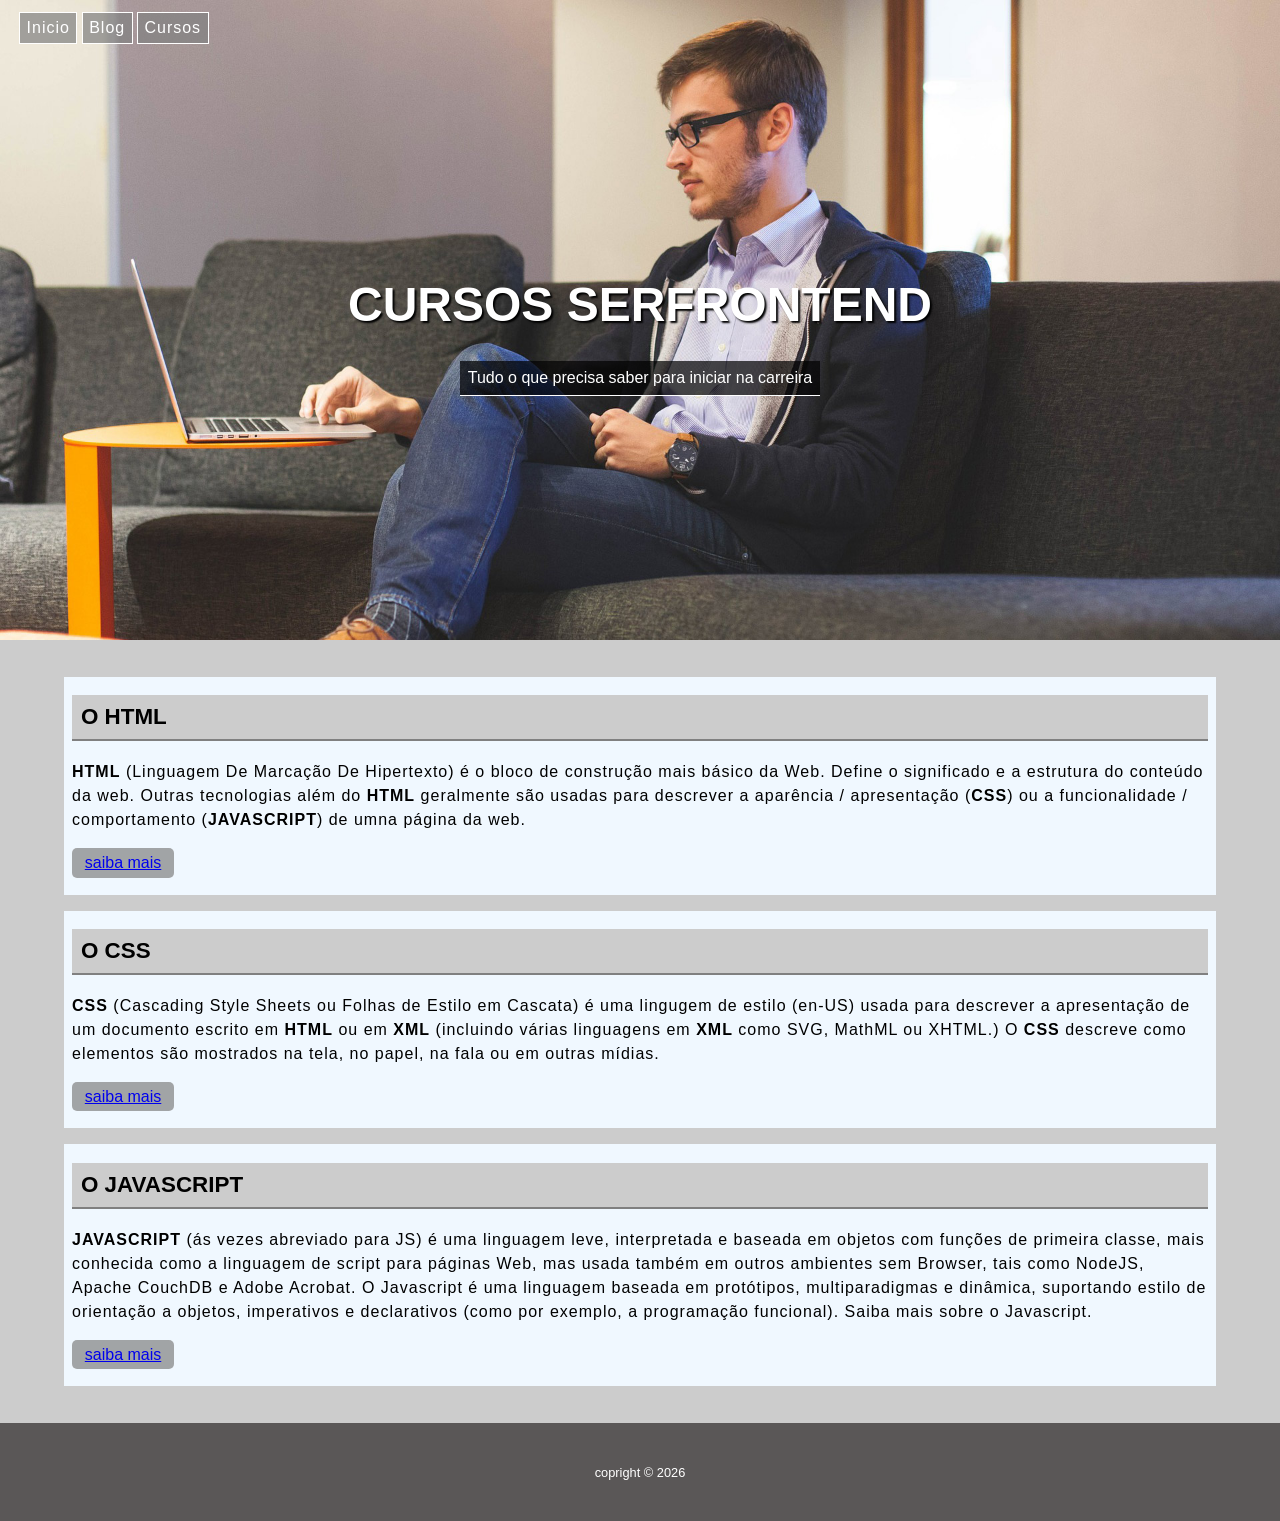
==== index.html @ 7dfdb75b "Alterando o nome dos arquivos" ====
<!DOCTYPE html>
<html lang="pt-br">
<head>
    <meta charset="UTF-8">
    <meta name="viewport" content="width=device-width, initial-scale=1.0">
    <meta name="description" content="Projeto de landing page feito no curso de Desenvolvimento Web, pela plataforma Udemy.">
    <meta name="author" content="Antonio Coccoli">
    <title>Landing Page</title>

    <link rel="stylesheet" href="style.css">
</head>
<body>

    <header class="banner">

        <nav class="banner__menu">
            <a href="#" class="banner__link">inicio</a>
            <a href="#" class="banner__link">blog</a>
            <a href="#" class="banner__link">cursos</a>
        </nav>

        <div class="banner__conteiner">

            <h1 class="banner__title">
                cursos serfrontend
            </h1>

            <p class="banner__text">
                Tudo o que precisa saber para iniciar na carreira
            </p>

        </div>
    </header>

    <main class="content">

        <article class="content__card">

            <header class="card__head">
                <h2 class="card__title">
                    o html
                </h2>
            </header>

            <p class="card__text">
                <span class="uppercase">html</span> (<span class="capitalize">linguagem de marcação de hipertexto</span>) é o bloco de construção mais básico da Web. Define o significado e a estrutura do conteúdo da web. Outras tecnologias além do <span class="uppercase">html</span> geralmente são usadas para descrever a aparência / apresentação (<span class="uppercase">css</span>) ou a funcionalidade / comportamento (<span class="uppercase">javascript</span>) de umna página da web.
            </p>

            <footer class="card__final">
                <a href="#" class="card__link">saiba mais</a>
            </footer>
            

        </article>

        <article class="content__card">
             
            <header class="card__head">
                <h2 class="card__title">
                    o css
                </h2>
            </header>

            <p class="card__text">
                <span class="uppercase">css</span> (<span class="capitalize">cascading style sheets</span> ou Folhas de Estilo em Cascata) é uma lingugem de estilo (en-US) usada para descrever a apresentação de um documento escrito em <span class="uppercase">html</span> ou em <span class="uppercase">xml</span> (incluindo várias linguagens em <span class="uppercase">xml</span> como SVG, MathML ou XHTML.) O <span class="uppercase">css</span> descreve como elementos são mostrados na tela, no papel, na fala ou em outras mídias.
            </p>

            <footer class="card__final">
                <a href="#" class="card__link">saiba mais</a>
            </footer>

        </article>

        <article class="content__card">
            <header class="card__head">

                <h2 class="card__title">
                    o javascript
                </h2>
            </header>

            <p class="card__text">
                <span class="uppercase">javascript</span> (ás vezes abreviado para JS) é uma linguagem leve, interpretada e baseada em objetos com funções de primeira classe, mais conhecida como a linguagem de script para páginas Web, mas usada também em outros ambientes sem Browser, tais como NodeJS, Apache CouchDB e Adobe Acrobat. O Javascript é uma linguagem baseada em protótipos, multiparadigmas e dinâmica, suportando estilo de orientação a objetos, imperativos e declarativos (como por exemplo, a programação funcional). Saiba mais sobre o Javascript.
            </p>

            <footer class="card__final">
                <a href="#" class="card__link">saiba mais</a>
            </footer>

        </article>

    </main>

    <footer class="final">
        <p class="final__text">copright &copy; 2026</p>
    </footer>
    
</body>
</html>
---- style.css ----
:root {
    --margin-default: .5em;
}

body {
    width: 100vw;
    min-height: 100dvh;
    font-family: sans-serif;
    margin: 0;
}

.banner {
    width: 100%;
    height: 14em;
    background-image: url(imagens/bg-4.jpg);
    background-size: cover;
    background-repeat: no-repeat;
    background-position: left top;
    display: flex;
    flex-direction: column;
    align-items: flex-start;
    justify-content: flex-start;
}

.banner__menu {
    margin-top: var(--margin-default);
    margin-left: var(--margin-default);
}

.banner__link {
    text-decoration: none;
    background-color: rgba(128, 128, 128, 0.7);
    color: #fff;
    font-size: .6em;
    font-weight: lighter;
    letter-spacing: 1px;
    border: 1px solid #fff;
    padding: .4em;
    text-transform: capitalize;
}

.banner__link:hover {
    background-color: rgba(48, 47, 47, 0.7);
    border-radius: 5px;
    border: 2px solid #fff;
}

.banner__conteiner {
    width: 100%;
    display: flex;
    flex-direction: column;
    align-items: center;
}

.banner__title {
    color: #fff;
    text-transform: uppercase;
    text-shadow: 2px 2px 2px #000;
    font-size: 1.4em;
    padding-top: 3.6em;
    margin: 0;
}

.banner__text {
    color: #fff;
    font-size: .6em;
    background-color: rgb(0 0 0 / .7);
    padding: .5em;
    border-bottom: 1px solid #fff;
    margin-top: 1.8em;
}

.content {
    width: 100%;
    background-color: #ccc;
    padding-top: 1px;
    display: flex;
    flex-direction: column;
    align-items: center;
    padding: 1.8em 0;
}

.content__card {
    background-color: aliceblue;
    width: 90%;
    max-width: 1200px;
    margin: var(--margin-default);
}

.card__head {
    margin-left: var(--margin-default);
    margin-right: var(--margin-default);

}

.card__title {
    background-color: #ccc;
    border-bottom: 2px solid gray;
    padding: .4em;
    text-transform: uppercase;
    font-size: 1em;
}

.uppercase {
    text-transform: uppercase;
    font-weight: bold;
}

.capitalize {
    text-transform: capitalize;
}

.card__text {
    margin-left: var(--margin-default);
    margin-right: var(--margin-default);
    line-height: 1.5;
    letter-spacing: 1px;
    font-size: .8em;
}

.card__final {
    margin: 1.4em 0;
}

.card__link {
    background-color: rgba(128, 128, 128, 0.7);
    margin-left: var(--margin-default);
    padding: .4em .8em;
    border-radius: 5px;
    font-size: .8em;
}

.card__link:hover {
    background-color: rgba(48, 47, 47, 0.7);
    outline: 2px solid #000;
}

.final {
    width: 100%;
    background-color: rgb(90, 87, 87);
    padding: 1.8em 0;
}

.final__text {
    color: #fff;
    text-align: center;
    font-size: .8em;
}

@media (width > 440px) {
    .banner {
        height: 18em;
    }
}

@media (width > 550px) {
    .banner {
        height: 24em;
        background-position: center;
    }
    .banner__title {
        font-size: 1.8em;
    }
    .banner__text {
        font-size: .8em;
    }
    .banner__link {
        font-size: .8em;

    }

    .banner__menu {
        margin: .8em 0 0 .8em;
    }
}

@media (width > 780px) {
    .banner {
        height: 30em;
        background-position: top center;
    }
    .banner__title {
        font-size: 2.2em;
    }
    .banner__text {
        font-size: 1em;
    }
    .banner__link {
        font-size: 1em;
    }
    .banner__menu {
        margin: 1em 0 0 1em;
    }
    .card__title {
        font-size: 1.4em;
    }
    .card__text {
        font-size: 1em;
    }
    .card__link {
        font-size: 1em;
    }
}

@media (width > 1100px) {
    .banner {
        height: 40em;
    }
    .banner__title {
        font-size: 3em;
        padding-top: 5em;
    }
    .banner__menu {
        margin: 1.2em 0 0 1.2em;
    }
}
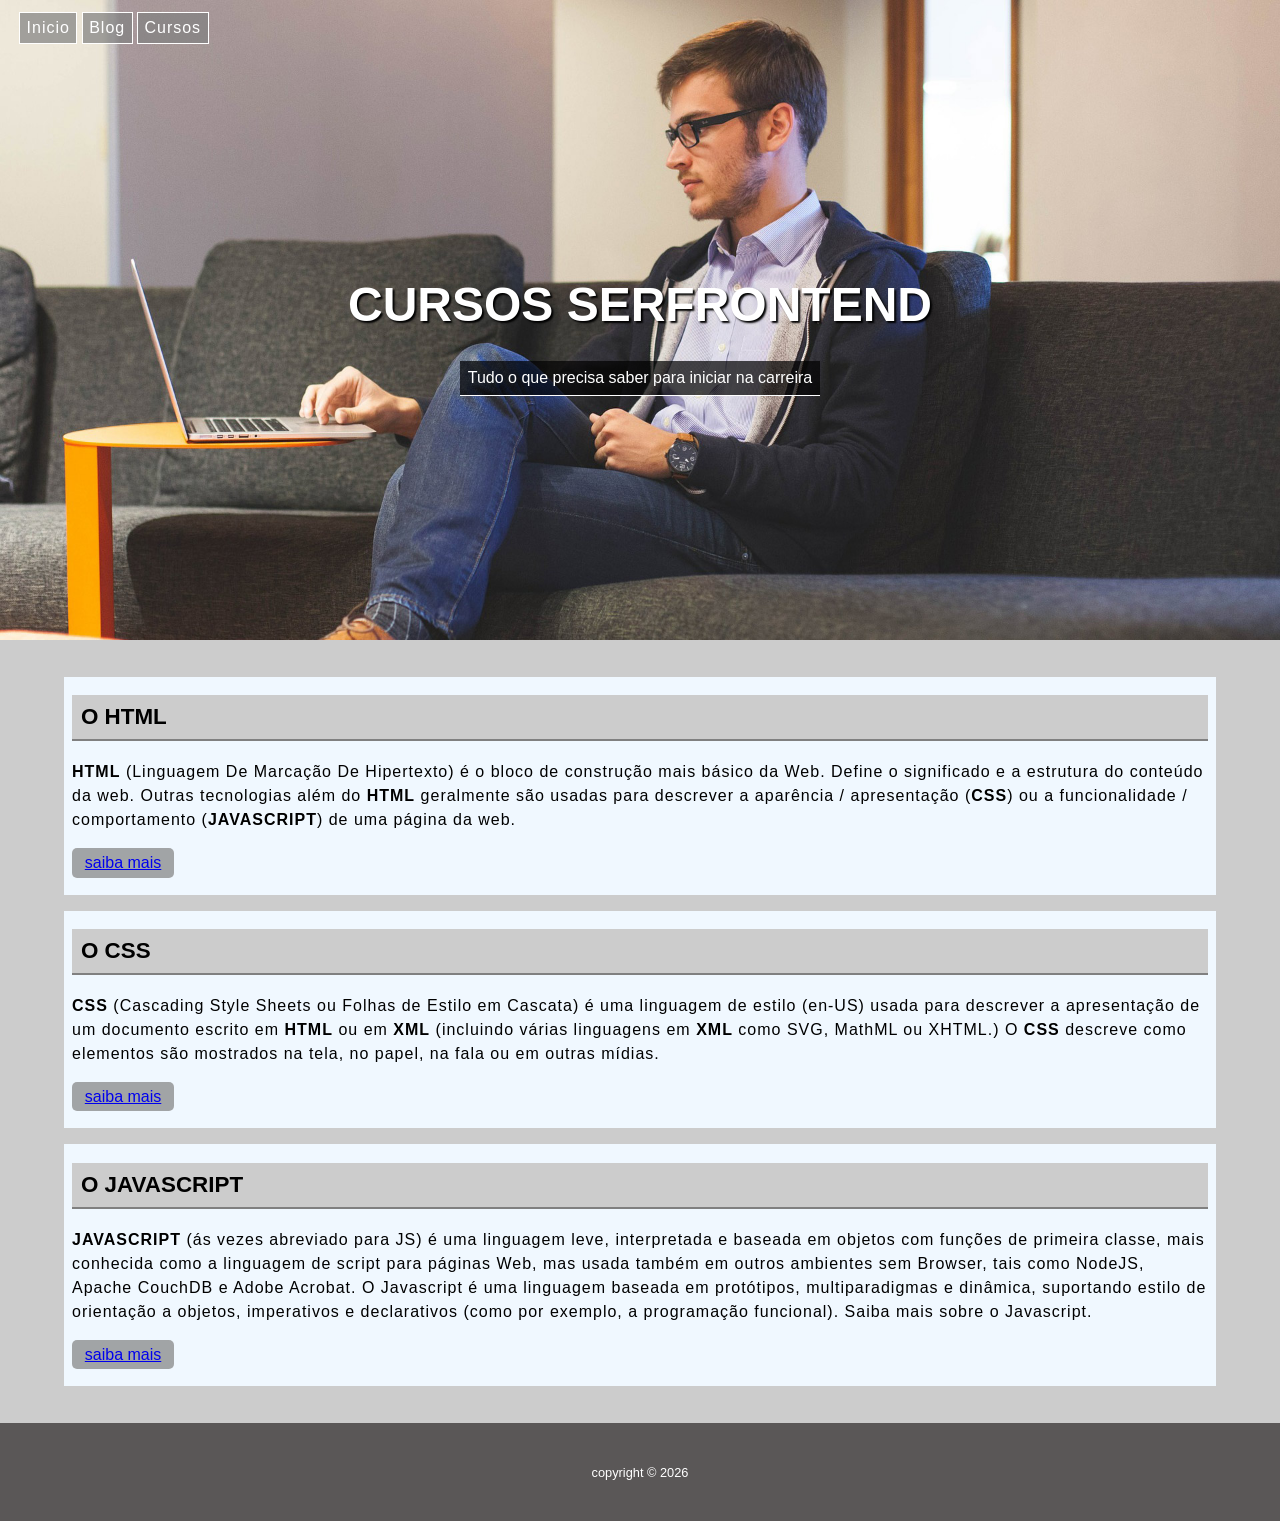
==== commit 560503d1: "Pequenos acertos finais" ====
--- a/index.html
+++ b/index.html
@@ -3,7 +3,7 @@
 <head>
     <meta charset="UTF-8">
     <meta name="viewport" content="width=device-width, initial-scale=1.0">
-    <meta name="description" content="Projeto de landing page feito no curso de Desenvolvimento Web, pela plataforma Udemy.">
+    <meta name="description" content="Projeto de landing page feito no curso de Desenvolvimento Web, pela plataforma Udemy. Os links são meramente ilustrativos, por isso o uso de #!">
     <meta name="author" content="Antonio Coccoli">
     <title>Landing Page</title>
 
@@ -43,7 +43,7 @@
             </header>
 
             <p class="card__text">
-                <span class="uppercase">html</span> (<span class="capitalize">linguagem de marcação de hipertexto</span>) é o bloco de construção mais básico da Web. Define o significado e a estrutura do conteúdo da web. Outras tecnologias além do <span class="uppercase">html</span> geralmente são usadas para descrever a aparência / apresentação (<span class="uppercase">css</span>) ou a funcionalidade / comportamento (<span class="uppercase">javascript</span>) de umna página da web.
+                <span class="uppercase">html</span> (<span class="capitalize">linguagem de marcação de hipertexto</span>) é o bloco de construção mais básico da Web. Define o significado e a estrutura do conteúdo da web. Outras tecnologias além do <span class="uppercase">html</span> geralmente são usadas para descrever a aparência / apresentação (<span class="uppercase">css</span>) ou a funcionalidade / comportamento (<span class="uppercase">javascript</span>) de uma página da web.
             </p>
 
             <footer class="card__final">
@@ -62,7 +62,7 @@
             </header>
 
             <p class="card__text">
-                <span class="uppercase">css</span> (<span class="capitalize">cascading style sheets</span> ou Folhas de Estilo em Cascata) é uma lingugem de estilo (en-US) usada para descrever a apresentação de um documento escrito em <span class="uppercase">html</span> ou em <span class="uppercase">xml</span> (incluindo várias linguagens em <span class="uppercase">xml</span> como SVG, MathML ou XHTML.) O <span class="uppercase">css</span> descreve como elementos são mostrados na tela, no papel, na fala ou em outras mídias.
+                <span class="uppercase">css</span> (<span class="capitalize">cascading style sheets</span> ou Folhas de Estilo em Cascata) é uma linguagem de estilo (en-US) usada para descrever a apresentação de um documento escrito em <span class="uppercase">html</span> ou em <span class="uppercase">xml</span> (incluindo várias linguagens em <span class="uppercase">xml</span> como SVG, MathML ou XHTML.) O <span class="uppercase">css</span> descreve como elementos são mostrados na tela, no papel, na fala ou em outras mídias.
             </p>
 
             <footer class="card__final">
@@ -92,7 +92,7 @@
     </main>
 
     <footer class="final">
-        <p class="final__text">copright &copy; 2026</p>
+        <p class="final__text">copyright &copy; 2026</p>
     </footer>
     
 </body>
